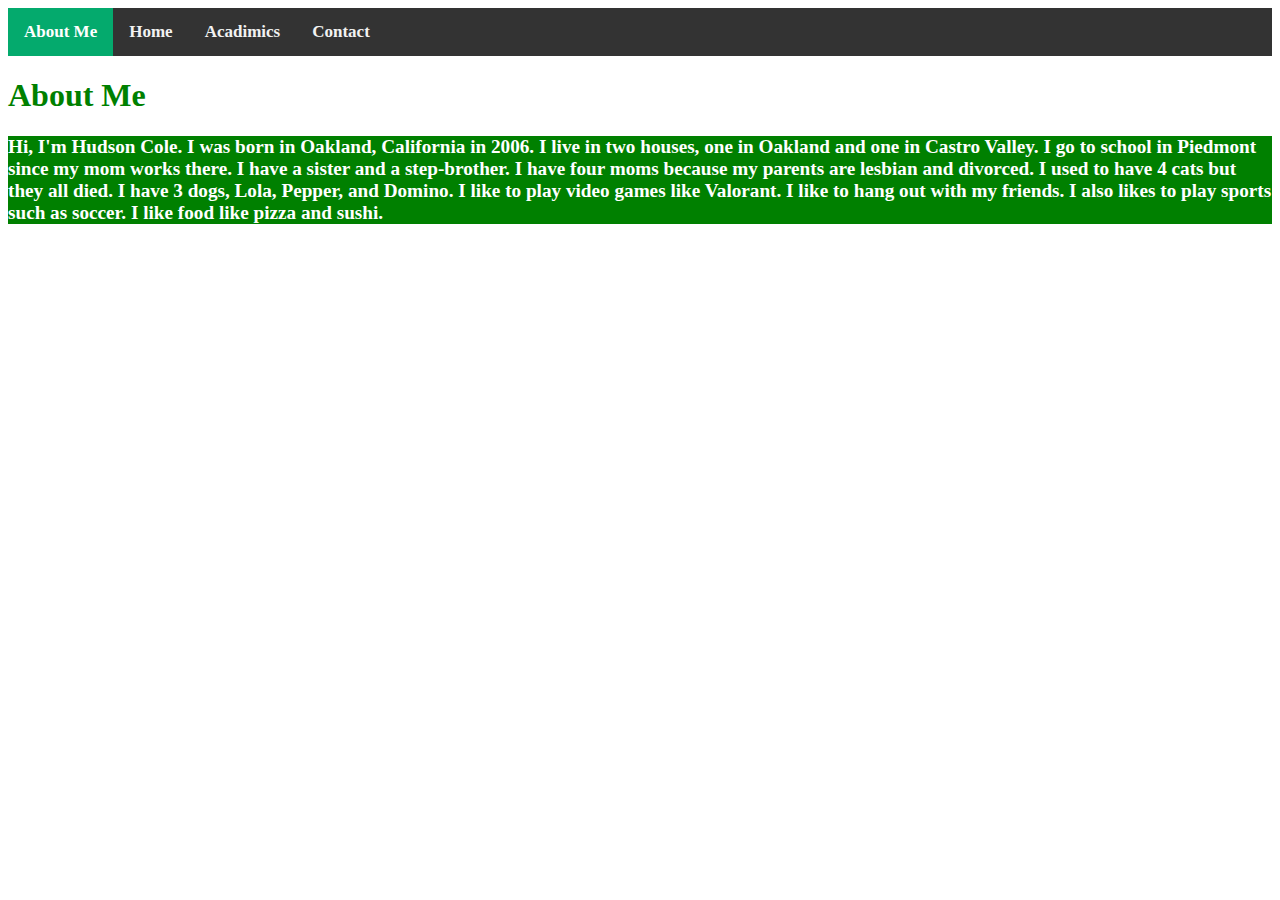
==== about_me.HTML @ 1ec2a0eb "Add files via upload" ====
<!DOCTYPE html>
<html>
<head>
<Title>Page Title</Title>
<stlye>
<b>
<link rel="stylesheet" href="style.css">


<div class="topnav">
	<a class="active" href="about_me.html">About Me</a>
	<a href="home.html">Home</a>
    <a href="other one.html">Acadimics</a>
    <a href="#contact">Contact</a>
</div>


</head>
<Body>
    <h1 class="myheader">About Me</h1>
    
    <p class="writing">    Hi, I'm Hudson Cole. I was born in Oakland, California in 2006. I live in two houses,
    one in Oakland and one in Castro Valley. I go to school in Piedmont since
    my mom works there. I have a sister and a step-brother. I have four moms
    because my parents are lesbian and divorced. I used to have 4 cats but they
    all died. I have 3 dogs, Lola, Pepper, and Domino. I like to play video games like Valorant.
    I like to hang out with my friends. I also likes to play sports such as soccer. I
    like food like pizza and sushi.
	</p>
    
    
    
    
    
    
    
    
    
</Body>
</html>
---- style.css ----
.writing {
		color: white;
		font-size: 1.2em;
		background-color: green
	}
	.myheader {
		color: green;
		font-family: "Papyrus", times, fantasy;
	}
	.myimages {
		width = 600px;
		height = 450px;	
	}
/* Add a black background color to the top navigation */
.topnav {
  background-color: #333;
  overflow: hidden;
}

/* Style the links inside the navigation bar */
.topnav a {
  float: left;
  color: #f2f2f2;
  text-align: center;
  padding: 14px 16px;
  text-decoration: none;
  font-size: 17px;
}

/* Change the color of links on hover */
.topnav a:hover {
  background-color: #ddd;
  color: black;
}

/* Add a color to the active/current link */
.topnav a.active {
  background-color: #04AA6D;
  color: white;
}
/* Add a black background color to the top navigation */
.topnav {
  background-color: #333;
  overflow: hidden;
}

/* Style the links inside the navigation bar */
.topnav a {
  float: left;
  color: #f2f2f2;
  text-align: center;
  padding: 14px 16px;
  text-decoration: none;
  font-size: 17px;
}

/* Change the color of links on hover */
.topnav a:hover {
  background-color: #ddd;
  color: black;
}

/* Add a color to the active/current link */
.topnav a.active {
  background-color: #04AA6D;
  color: white;
}
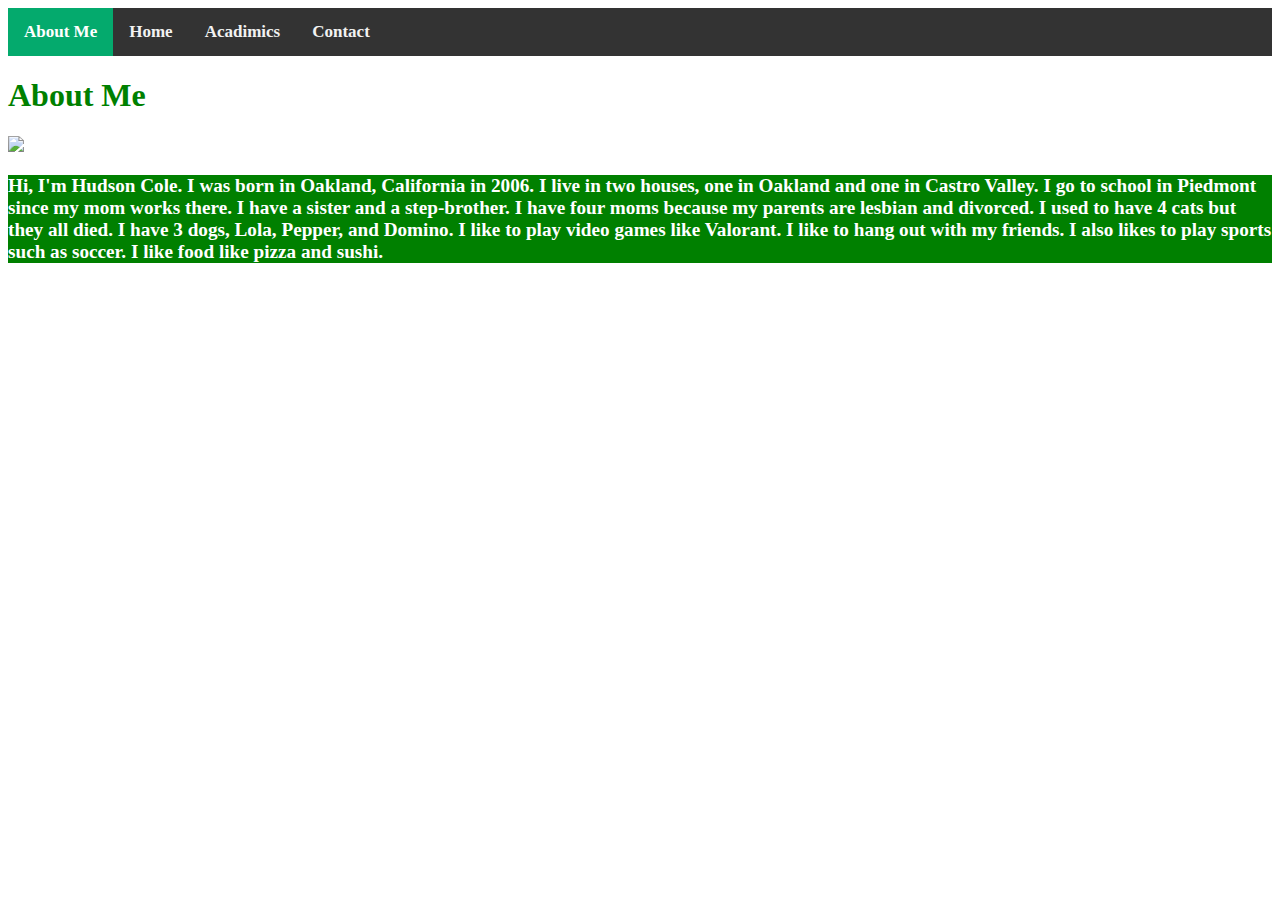
==== commit 60ad4cd6: "Update about_me.HTML" ====
--- a/about_me.HTML
+++ b/about_me.HTML
@@ -18,6 +18,9 @@
 </head>
 <Body>
     <h1 class="myheader">About Me</h1>
+
+    <img class="myimages" src = "https://codehs.com/uploads/40c4050d5ecd589706c4bd3aad1b8cad" >
+    
     
     <p class="writing">    Hi, I'm Hudson Cole. I was born in Oakland, California in 2006. I live in two houses,
     one in Oakland and one in Castro Valley. I go to school in Piedmont since
@@ -37,4 +40,4 @@
     
     
 </Body>
-</html>+</html>
